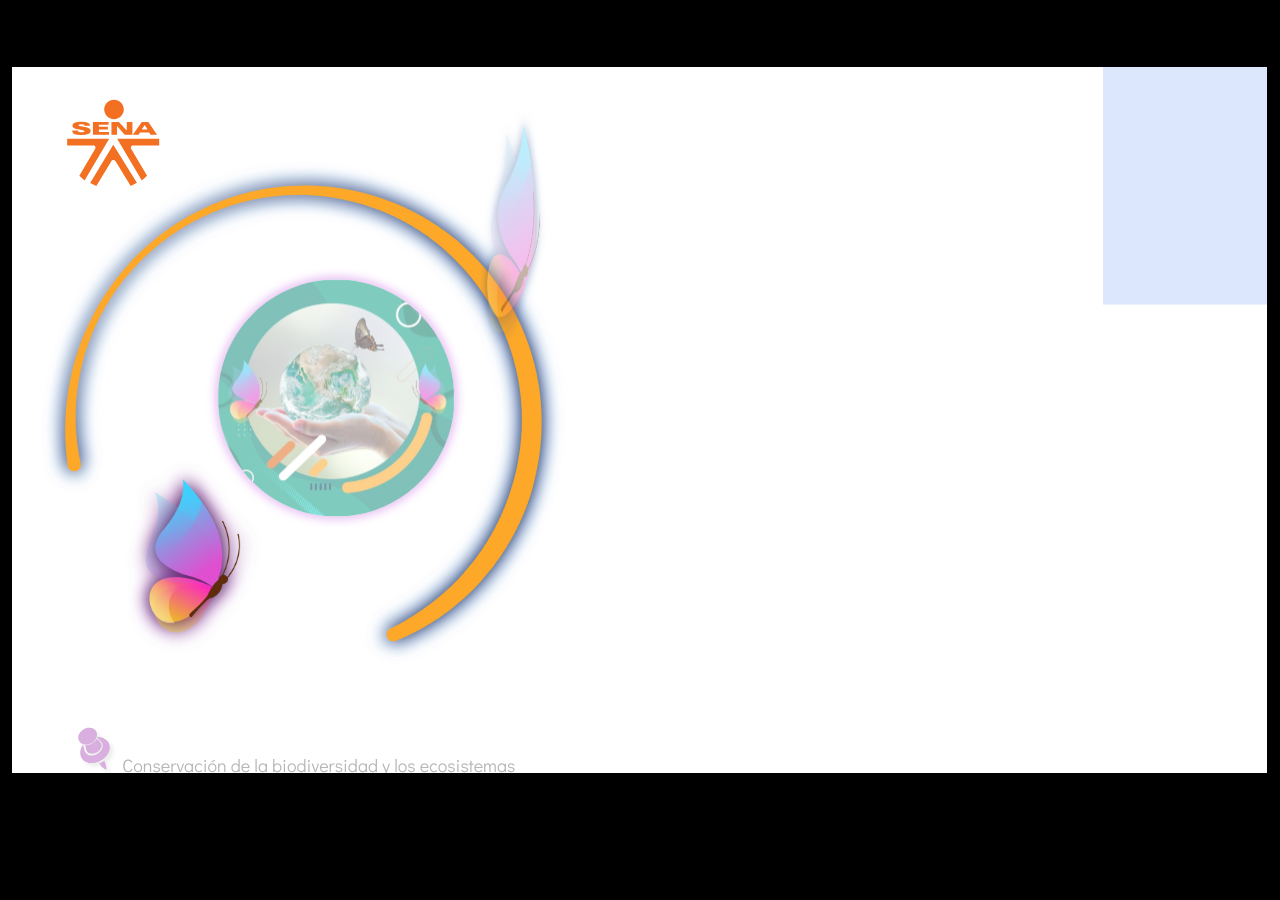
==== actividades/actividad.html @ fb6d6110 "new dist" ====
﻿<!doctype html>
<html lang="es">
<head>
  <meta charset="utf-8">
  <!-- Creado con Storyline 360 - http://www.articulate.com  -->
  <!-- version: 3.69.28997.0 -->
  <title>Actividad_did&#225;ctica-CF5#T_222213_Caracter&#237;sticas, muestreo y conservaci&#243;n de la </title>
  <meta http-equiv="x-ua-compatible" content="IE=edge"/>
  <meta name="viewport" content="width=device-width,initial-scale=1,user-scalable=no,shrink-to-fit=no,minimal-ui"/>
  <meta name="apple-mobile-web-app-capable" content="yes"/>
  <style>
    html, body { height: 100%; padding: 0; margin: 0 }
    #app { height: 100%; width: 100%; }
  </style>

  <script>
    window.DS = {};
    window.globals = {
      DATA_PATH_BASE: '',
      HAS_FRAME: true,
      HAS_SLIDE: true,

      lmsPresent: false,
      tinCanPresent: false,
      cmi5Present: false,
      aoSupport: false,
      scale: 'show all',
      captureRc: false,
      browserSize: 'optimal',
      bgColor: '#000000',
      features: 'AccessibleVideo,ConnectionMessages,FullScreenToggle,InsertSvgPicture,LayerPresentAsDialog,MultipleQuizTracking,UpdatedThemeEditor',
      themeName: 'classic',
      preloaderColor: '#FFFFFF',
      suppressAnalytics: false,
      productChannel: 'stable',
      publishSource: 'storyline',
      aid: 'aid|5304b41d-7af7-4125-b8d1-83eb222823e2',
      cid: '3a62c47b-540d-4318-b727-ca7218570bcf',
      playerVersion: '3.69.28997.0',
      publishTimestamp: '2022-12-01T02:33:35.6351515Z',
      maxIosVideoElements: 10,
      connectionSettings: { },

      
      parseParams: function(qs) {
        if (window.globals.parsedParams != null) {
          return window.globals.parsedParams;
        }
        qs = (qs || window.location.search.substr(1)).split('+').join(' ');
        var params = {},
            tokens,
            re = /[?&]?([^=]+)=([^&]*)/g;

        while (tokens = re.exec(qs)) {
          params[decodeURIComponent(tokens[1]).trim()] =
            decodeURIComponent(tokens[2]).trim();
        }
        window.globals.parsedParams = params;
        return params;
      }

    };
  </script>
  <script>
    var isIe11 = ('ActiveXObject' in window || window.MSBlobBuilder != null)
      && window.msCrypto != null && !window.ActiveXObject;
    if (isIe11) {
      window.globals.unsupportedBrowser = true;
      document.write(atob('[base64]'));
    }
  </script>
  
  <script>window.THREE = { };</script>
  
</head>
<body style="background: #000000" class="cs-HTML theme-classic">
  <!-- 360 -->
  <script>!function(e){var i=/iPhone/i,o=/iPod/i,n=/iPad/i,t=/(?=.*\bAndroid\b)(?=.*\bMobile\b)/i,d=/Android/i,s=/(?=.*\bAndroid\b)(?=.*\bSD4930UR\b)/i,b=/(?=.*\bAndroid\b)(?=.*\b(?:KFOT|KFTT|KFJWI|KFJWA|KFSOWI|KFTHWI|KFTHWA|KFAPWI|KFAPWA|KFARWI|KFASWI|KFSAWI|KFSAWA)\b)/i,r=/IEMobile/i,h=/(?=.*\bWindows\b)(?=.*\bARM\b)/i,a=/BlackBerry/i,l=/BB10/i,p=/Opera Mini/i,f=/(CriOS|Chrome)(?=.*\bMobile\b)/i,u=/(?=.*\bFirefox\b)(?=.*\bMobile\b)/i,c=new RegExp("(?:Nexus 7|BNTV250|Kindle Fire|Silk|GT-P1000)","i"),w=function(e,i){return e.test(i)},A=function(e){var A=e||navigator.userAgent,v=A.split("[FBAN");if(void 0!==v[1]&&(A=v[0]),this.apple={phone:w(i,A),ipod:w(o,A),tablet:!w(i,A)&&w(n,A),device:w(i,A)||w(o,A)||w(n,A)},this.amazon={phone:w(s,A),tablet:!w(s,A)&&w(b,A),device:w(s,A)||w(b,A)},this.android={phone:w(s,A)||w(t,A),tablet:!w(s,A)&&!w(t,A)&&(w(b,A)||w(d,A)),device:w(s,A)||w(b,A)||w(t,A)||w(d,A)},this.windows={phone:w(r,A),tablet:w(h,A),device:w(r,A)||w(h,A)},this.other={blackberry:w(a,A),blackberry10:w(l,A),opera:w(p,A),firefox:w(u,A),chrome:w(f,A),device:w(a,A)||w(l,A)||w(p,A)||w(u,A)||w(f,A)},this.seven_inch=w(c,A),this.any=this.apple.device||this.android.device||this.windows.device||this.other.device||this.seven_inch,this.phone=this.apple.phone||this.android.phone||this.windows.phone,this.tablet=this.apple.tablet||this.android.tablet||this.windows.tablet,"undefined"==typeof window)return this},v=function(){var e=new A;return e.Class=A,e};"undefined"!=typeof module&&module.exports&&"undefined"==typeof window?module.exports=A:"undefined"!=typeof module&&module.exports&&"undefined"!=typeof window?module.exports=v():"function"==typeof define&&define.amd?define("isMobile",[],e.isMobile=v()):e.isMobile=v()}(this);
    window.isMobile.apple.tablet = window.isMobile.apple.tablet ||
      (navigator.platform === 'MacIntel' && navigator.maxTouchPoints > 1);
    window.isMobile.apple.device = window.isMobile.apple.device || window.isMobile.apple.tablet;
    window.isMobile.tablet = window.isMobile.tablet || window.isMobile.apple.tablet;
    window.isMobile.any = window.isMobile.any || window.isMobile.apple.tablet;
  </script>

  <div id="focus-sink" tabindex="-1"></div>

  <div id="preso"></div>
  <script>
    (function() {

      var classTypes = [ 'desktop', 'mobile', 'phone', 'tablet' ];

      var addDeviceClasses = function(prefix, testObj) {
        var curr, i;
        for (i = 0; i < classTypes.length; i++) {
          curr = classTypes[i];
          if (testObj[curr]) {
            document.body.classList.add(prefix + curr);
          }
        }
      };

      var params = window.globals.parseParams(),
          isDevicePreview = params.devicepreview === '1',
          isPhoneOverride = params.deviceType === 'phone' || (isDevicePreview && params.phone == '1'),
          isTabletOverride = (params.deviceType === 'tablet' || isDevicePreview) && !isPhoneOverride,
          isMobileOverride = isPhoneOverride || isTabletOverride;

      var deviceView = {
        desktop: !window.isMobile.any && !isMobileOverride,
        mobile: window.isMobile.any || isMobileOverride,
        phone: isPhoneOverride || (window.isMobile.phone && !isTabletOverride),
        tablet: isTabletOverride || window.isMobile.tablet
      };

      window.globals.deviceView = deviceView;
      window.isMobile.desktop = !window.isMobile.any;
      window.isMobile.mobile = window.isMobile.any;

      addDeviceClasses('view-', deviceView);

    })();
  </script>
  
  <script src='story_content/user.js' type=text/javascript></script>
  <div class="slide-loader"></div>

  <script>
    if (window.globals.deviceView.isMobile) { var doc = document, loader = doc.body.querySelector('.slide-loader'); [ 1, 2, 3 ].forEach(function(n) { var d = doc.createElement('div'); d.style.backgroundColor = window.globals.preloaderColor; d.classList.add('mobile-loader-dot'); d.classList.add('dot' + n); loader.appendChild(d); }); }
  </script>

  <div class="mobile-load-title-overlay" style="display: none">
    <div class="mobile-load-title">Actividad_did&#225;ctica-CF5#T_222213_Caracter&#237;sticas, muestreo y conservaci&#243;n de la </div>
  </div>

  <div class="mobile-chrome-warning"></div>

  
<style>
  .warn-connection-dialog {
    display: none;
    background: transparent;
    pointer-events: none;
    position: fixed;
    left: 0;
    top: 0;
    width: 100%;
    height: 100%;
    z-index: 999;
  }

  .warn-connection-content {
    border-radius: 4px;
    background: white;
    border: 1px solid #E7E7E7;
    color: #333333;
    box-shadow: 0 2px 4px rgba(0, 0, 0, 0.25);
    transition: all 150ms ease-out;
    position: absolute;
    white-space: nowrap;
  }

  .view-phone.is-landscape .warn-connection-content {
    left: 23px;
    bottom: 23px;
  }

  .view-tablet.is-landscape .warn-connection-content {
    left: 50%;
    top: 20px;
    transform: translateX(-50%);
  }

  .is-portrait .warn-connection-content {
    transform: translate(-50%, calc(-100% - 15px));
  }

  .warn-connection-content p {
    display: inline-block;
    margin: 0 8px 0 0;
    line-height: 33px;
    font-size: 11px;
  }

  .warn-connection-content svg {
    position: relative;
    vertical-align: middle;
    margin: 0 2px 2px 8px;
  }

  .view-desktop .warn-connection-content {
    left: 1.5em;
    bottom: 1.5em;
  }

  .view-desktop .warn-connection-content p {
    font-size: 1.1em;
  }

  .is-offline .warn-connection-dialog {
    display: block;
  }

  .is-offline .cs-panel * {
    pointer-events: none !important;
  }

  .is-offline .cs-panel {
    pointer-events: all !important;
  }

  .is-offline #nav-controls * {
    pointer-events: none !important;
  }

  .is-offline #nav-controls {
    pointer-events: all !important;
  }
</style>

<div class="warn-connection-dialog">
  <div class="warn-connection-content">
    <svg width="17" height="15" viewBox="0 0 17 15" xmlns="http://www.w3.org/2000/svg">
      <path fill="#8F0000" stroke="white" d="M16.07,12.98 L15.88,12.23 L9.51,1.21 C8.97,0.26,7.6,0.26,7.06,1.21 L0.69,12.23 C0.15,13.16,0.81,14.36,1.91,14.36 H14.65 C15.47,14.36,16.05,13.7,16.07,12.98 Z"/>
      <path fill="white" stroke="white" d="M8.58,5.5 C8.35,5.28,8.5,5.35,8.21,5.32 C8.09,5.35,7.97,5.49,7.96,5.67 C7.97,5.79,7.98,5.92,7.98,6.04 L7.98,6.04 C7.99,6.17,8,6.31,8.01,6.43 L8.01,6.44 C8.03,6.92,8.06,7.41,8.09,7.9 L8.09,7.9 C8.12,8.39,8.14,8.88,8.17,9.37 C8.17,9.39,8.18,9.42,8.2,9.44 C8.23,9.46,8.25,9.47,8.28,9.47 C8.31,9.47,8.34,9.46,8.35,9.44 C8.37,9.43,8.38,9.4,8.39,9.35 L8.39,9.34 C8.39,9.24,8.4,9.15,8.4,9.05 L8.4,9.05 C8.41,8.96,8.41,8.86,8.42,8.75 C8.43,8.44,8.45,8.12,8.47,7.81 L8.47,7.81 C8.49,7.49,8.51,7.18,8.53,6.87 C8.55,6.46,8.56,6.05,8.59,5.64 L8.6,5.62 C8.6,5.57,8.59,5.53,8.58,5.5 L8.21,5.32 Z"/>
      <circle fill="white" stroke="white" cx="8.3" cy="11.35" r="0.3"/>
    </svg>
    <p>You are offline. Trying to reconnect...</p>
  </div>
</div>

<script>
  (function() {
    window.DS.connection = {
      warningShown: false,
      assets: {},
      loadingAssetGroup: false,
      retryDelay: 500
    };

    // @TODO this is POC code and can be cleaned up a bit more if we move forward
    // with the feature



    // The `window.globals.features` variable must be set in `webpack.dev.config` when testing locally - it is not enough
    // to have it in the data - but it must be set there as well.
    var useConnectionMessages = window.AbortController != null &&
      window.location.protocol != 'file:' &&
      window.globals.features.indexOf('ConnectionMessages') != -1;

    window.DS.connection.useConnectionMessages = useConnectionMessages

    var assetCount = 0;
    var checkLoadedId;
    var connectionSettings = window.globals.connectionSettings;

    if (useConnectionMessages && connectionSettings != null) {
      var contentEl = document.querySelector('.warn-connection-content');
      var messageEl = contentEl.querySelector('p')

      if (connectionSettings.useDarkTheme) {
        contentEl.style.borderColor = '#BABBBA';
        contentEl.style.backgroundColor = '#282828';
        contentEl.style.color = '#FFFFFF';
      }

      if (connectionSettings.message != null) {
        messageEl.textContent = window.decodeURIComponent(connectionSettings.message);
      }
    }

    function checkAssetsReady() {
      for (var i in DS.connection.assets) {
        if (!DS.connection.assets[i].success) {
          return false;
        }
      }
      return true;
    }

    function stopAssetGroup() {
      if (!useConnectionMessages) { return; }

      assetCount = 0;

      DS.connection.oldAssetGroup = DS.connection.assets;
      DS.connection.assets = {};
      DS.connection.loadingAssetGroup = false;
      clearInterval(checkLoadedId);
    }

    function startAssetGroup() {
      if (!useConnectionMessages) { return; }
      var ticks = 0;
      clearInterval(checkLoadedId);
      checkLoadedId = setInterval(function() {
        var loaded = 0;
        if (assetCount === 0 && loaded === 0) {
          clearInterval(checkLoadedId);
          return;
        }

        for (var i in DS.connection.assets) {
          if (DS.connection.assets[i].success) {
            loaded++;
          }
        }

        if (assetCount === loaded && checkAssetsReady()) {
          for (var i in DS.connection.assets) {
            if (DS.connection.assets[i].action) {
              DS.connection.assets[i].action();
            }
          }
          hideWarning();
          stopAssetGroup();
        }
      }, 100)
    }

    function requiredAsset(url, action, retry, type) {
      if (!useConnectionMessages) { return; }
      if (DS.connection.assets[url]) { return; }

      DS.connection.assets[url] = {
        success: false, action: action, retry: retry, type: type
      };
      assetCount = Object.keys(DS.connection.assets).length;
      if (!DS.connection.loadingAssetGroup) {
        startAssetGroup();
      }
      DS.connection.loadingAssetGroup = true;
    }

    function assetLoaded(url) {
      if (!useConnectionMessages) { return; }
      if (DS.connection.assets[url]) {
        DS.connection.assets[url].success = true;
      }
    }

    function assetFailed(url) {
      if (!useConnectionMessages) { return; }
      if (!DS.connection.assets[url]) {
        if (/\.js$/.test(url)) {
          setTimeout(function() {
            if (DS.connection.lastSlideLoaded != null) {
              DS.connection.lastSlideLoaded();
            }
          }, DS.connection.retryDelay);
        }
        return;
      }
      if (!DS.connection.warningShown) { showWarning(); }
      if (DS.connection.assets[url].retry) {
        setTimeout(function() {
          if (!DS.connection.assets[url].success) {
            DS.connection.assets[url].retry()
          }
        }, DS.connection.retryDelay);
      }
    }

    function hideWarning() {
      document.body.classList.remove('is-offline');
      DS.connection.warningShown = false;
    }
    DS.connection.hideWarning = hideWarning

    function showWarning(btn) {
      document.body.classList.add('is-offline')
      DS.connection.warningShown = true;
      updateWarningPosition();
    }

    function updateWarningPosition() {
      if (!DS.connection.warningShown) {
        return;
      }

      var isPortrait = document.body.classList.contains('is-portrait');
      var warningEl = document.querySelector('.warn-connection-content');

      if (isPortrait) {
        var slide = document.querySelector('.primary-slide');
        var slideRect = slide.getBoundingClientRect();

        warningEl.style.top = `${slideRect.top}px`
        warningEl.style.left = `${slideRect.left + slideRect.width / 2}px`
      } else {
        warningEl.style.top = null;
        warningEl.style.left = null;
      }

      window.requestAnimationFrame(updateWarningPosition);
    }

    // these will all be noops if the feature flag isn't set in
    // the data and `window.globals.features`
    DS.connection.requiredAsset = requiredAsset;
    DS.connection.assetLoaded = assetLoaded;
    DS.connection.assetFailed = assetFailed;
    DS.connection.stopAssetGroup = stopAssetGroup;
    DS.connection.startAssetGroup = startAssetGroup;
  })();
</script>


  <script>
    
    if (window.autoSpider && window.vInterfaceObject) {
      document.querySelector('.mobile-load-title-overlay').style.display = 'none';
    }
  </script>

  

  <link rel="stylesheet" href="html5/data/css/output.min.css" data-noprefix/>
</body>
<script src="html5/lib/scripts/bootstrapper.min.js"></script>
</html>
---- actividades/html5/data/css/output.min.css ----
@font-face {
  font-family: 'Didact GothicBold CBold114F888A';
  src: url('[data-uri]');
  font-style: normal;
  font-weight: normal;
}
@font-face {
  font-family: 'Didact Gothic Charset1_C539D6BD';
  src: url('[data-uri]');
  font-style: normal;
  font-weight: normal;
}
@font-face {
  font-family: 'Didact Gothic Charset0_9B944016';
  src: url('[data-uri]');
  font-style: normal;
  font-weight: normal;
}
@font-face {
  font-family: 'Didact GothicBold CBoldC69CEF59';
  src: url('[data-uri]');
  font-style: normal;
  font-weight: normal;
}
.cs-HTML {
  background: rgba(0, 0, 0, 1);
}
.cs-npnxnanbnsnfns00000000001 .cs-infopanel  {
  box-shadow: 0 1px 0 rgba(0, 0, 0, 1);
  background: rgba(255, 255, 255, 1);
}
.cs-npnxnanbnsnfns00000000001 .cs-infopanel .cs-link {
  color: rgba(124, 34, 128, 1);
}
.cs-npnxnanbnsnfns00000000001 .cs-infopanel .cs-link:hover {
  color: rgba(0, 0, 238, 1);
}
.cs-npnxnanbnsnfns00000000001 .cs-infopanel .cs-name {
  color: rgba(68, 68, 68, 1);
}
.cs-npnxnanbnsnfns00000000001 .cs-infopanel .cs-title {
  color: rgba(153, 153, 153, 1);
}
.cs-npnxnanbnsnfns00000000001 .cs-infopanelpopup  {
  box-shadow: 0 1px 0 rgba(0, 0, 0, 1);
  background: linear-gradient(180deg, rgba(29, 29, 29, 1) 0%, rgba(11, 11, 11, 1) 100%);
}
.cs-npnxnanbnsnfns00000000001 .cs-infopanelpopup .cs-link {
  color: rgba(255, 255, 255, 1);
}
.cs-npnxnanbnsnfns00000000001 .cs-infopanelpopup .cs-link:hover {
  color: rgba(117, 117, 117, 1);
}
.cs-npnxnanbnsnfns00000000001 .cs-infopanelpopup .cs-name {
  color: rgba(114, 114, 114, 1);
}
.cs-npnxnanbnsnfns00000000001 .cs-infopanelpopup .cs-bio {
  color: rgba(255, 255, 255, 1);
}
.cs-npnxnanbnsnfns00000000001 .cs-timer  {
  color: rgba(255, 255, 255, 1);
}
.cs-npnxnanbnsnfns00000000001 .cs-duration stop:first-child {
  stop-color: rgba(0, 215, 255, 1);
}
.cs-npnxnanbnsnfns00000000001 .cs-duration stop:last-child {
  stop-color: rgba(0, 171, 255, 1);
}
.cs-npnxnanbnsnfns00000000001 .cs-elapsed stop:first-child {
  stop-color: rgba(254, 227, 71, 1);
}
.cs-npnxnanbnsnfns00000000001 .cs-elapsed stop:last-child {
  stop-color: rgba(252, 204, 42, 1);
}
.cs-npnxnanbnsnfns00000000001 .cs-timer .cs-pie .cs-innerstroke {
  stroke: rgba(255, 255, 255, 1);
}
.cs-npnxnanbnsnfns00000000001 .cs-timer .cs-pie .cs-innerborder {
  stroke: rgba(204, 204, 204, 1);
}
.cs-npnxnanbnsnfns00000000001 .cs-window  {
  box-shadow: 0 8px 5px rgba(0, 0, 0, 0.2);
  border-color: rgba(29, 29, 29, 1);
  background: rgba(42, 42, 42, 1);
  color: rgba(255, 255, 255, 1);
}
.cs-npnxnanbnsnfns00000000001 .cs-window .cs-diva {
  border-color: rgba(49, 49, 49, 1);
}
.cs-npnxnanbnsnfns00000000001 .cs-window .cs-divb {
  border-color: rgba(14, 14, 14, 1);
}
.cs-npnxnanbnsnfns00000000001 .cs-editor .cs-editor-slide {
  color: rgba(255, 255, 255, 1);
}
.cs-npnxnanbnsnfns00000000001 .cs-editor .cs-editor-html {
  color: rgba(255, 255, 255, 1);
}
.cs-npnxnanbnsnfns00000000001 .cs-editor .cs-editor-button {
  text-shadow: 0 1px 0 rgba(0, 0, 0, 1);
  color: rgba(255, 255, 255, 1);
  border-color: rgba(3, 3, 3, 1);
  background: linear-gradient(180deg, rgba(51, 51, 51, 1) 0%, rgba(20, 20, 20, 1) 100%);
}
.cs-npnxnanbnsnfns00000000001 .cs-editor .cs-editor-button:hover {
  background: linear-gradient(180deg, rgba(58, 58, 58, 1) 0%, rgba(12, 12, 12, 1) 100%);
}
.cs-npnxnanbnsnfns00000000001 .cs-editor .cs-editor-button:active {
  background: linear-gradient(180deg, rgba(20, 20, 20, 1) 0%, rgba(50, 50, 50, 1) 100%);
}
.cs-npnxnanbnsnfns00000000001 .cs-listitem  {
  color: rgba(255, 255, 255, 1);
  border-color: rgba(52, 52, 52, 1);
}
.cs-npnxnanbnsnfns00000000001 .cs-listitem.cs-viewed {
  color: rgba(135, 135, 135, 1);
}
.cs-npnxnanbnsnfns00000000001 .cs-listitem.cs-selected {
  color: rgba(255, 255, 255, 1);
  background: rgba(63, 63, 63, 1);
}
.cs-npnxnanbnsnfns00000000001 .cs-listitem.cs-selected:hover {
  background: rgba(63, 63, 63, 1);
}
.cs-npnxnanbnsnfns00000000001 .cs-listitem.cs-selected.hover {
  background: rgba(63, 63, 63, 1);
}
.cs-npnxnanbnsnfns00000000001 .cs-listitem.cs-selected:focus {
  background: rgba(63, 63, 63, 1);
}
.cs-npnxnanbnsnfns00000000001 .cs-listitem .cs-icon-carrot {
  fill: rgba(255, 255, 255, 1);
}
.cs-npnxnanbnsnfns00000000001 .cs-listitem .cs-icon-carrot .cs-shadow {
  fill: rgba(0, 0, 0, 1);
}
.cs-npnxnanbnsnfns00000000001 .cs-listitem:hover {
  background: rgba(49, 49, 49, 1);
}
.cs-npnxnanbnsnfns00000000001 .cs-listitem.hover {
  background: rgba(49, 49, 49, 1);
}
.cs-npnxnanbnsnfns00000000001 .cs-listitem:focus {
  background: rgba(49, 49, 49, 1);
}
.cs-npnxnanbnsnfns00000000001 .cs-glossary  {
  color: rgba(255, 255, 255, 1);
}
.cs-npnxnanbnsnfns00000000001 .cs-glossary .cs-scrolling-panel {
  background: rgba(51, 51, 51, 1);
}
.cs-npnxnanbnsnfns00000000001 .cs-glossary .cs-term.cs-selected .cs-choice-list-trigger {
  color: rgba(255, 255, 255, 1);
  background: rgba(63, 63, 63, 1);
}
.cs-npnxnanbnsnfns00000000001 .cs-glossary .cs-term.cs-selected .cs-choice-list-trigger:focus {
  color: rgba(255, 255, 255, 1);
  background: rgba(63, 63, 63, 1);
}
.cs-npnxnanbnsnfns00000000001 .cs-glossary .cs-term:hover .cs-choice-list-trigger {
  background: rgba(28, 28, 28, 1);
}
.cs-npnxnanbnsnfns00000000001 .cs-glossary .cs-term.hover .cs-choice-list-trigger {
  background: rgba(28, 28, 28, 1);
}
.cs-npnxnanbnsnfns00000000001 .cs-glossary .cs-term .cs-choice-list-trigger:focus {
  background: rgba(28, 28, 28, 1);
}
.cs-npnxnanbnsnfns00000000001 .cs-glossary .cs-diva {
  border-color: rgba(61, 61, 61, 1);
}
.cs-npnxnanbnsnfns00000000001 .cs-glossary .cs-divb {
  border-color: rgba(32, 32, 32, 1);
}
.cs-npnxnanbnsnfns00000000001 .cs-glossary .cs-divc {
  border-color: rgba(61, 61, 61, 1);
}
.cs-npnxnanbnsnfns00000000001 .cs-glossary .cs-heading {
  color: rgba(255, 255, 255, 1);
}
.cs-npnxnanbnsnfns00000000001 .cs-resource .cs-separator {
  border-color: rgba(44, 44, 44, 1);
}
.cs-npnxnanbnsnfns00000000001 .cs-outline  {
  color: rgba(255, 255, 255, 1);
}
.cs-npnxnanbnsnfns00000000001 .cs-outline .cs-diva {
  border-color: rgba(28, 28, 28, 1);
}
.cs-npnxnanbnsnfns00000000001 .cs-outline .cs-divb {
  border-color: rgba(54, 54, 54, 1);
}
.cs-npnxnanbnsnfns00000000001 .cs-outline .cs-divc {
  border-color: rgba(52, 52, 52, 1);
}
.cs-npnxnanbnsnfns00000000001 .cs-outline .cs-search-filter:hover {
  color: rgba(117, 117, 117, 1);
}
.cs-npnxnanbnsnfns00000000001 .cs-outline .cs-search-filter.hover {
  color: rgba(117, 117, 117, 1);
}
.cs-npnxnanbnsnfns00000000001 .cs-transcript  {
  color: rgba(255, 255, 255, 1);
}
.cs-npnxnanbnsnfns00000000001 .cs-transcript .cs-div {
  border-color: rgba(44, 44, 44, 1);
}
.cs-npnxnanbnsnfns00000000001 .cs-tabs:not(.topmenu-item) {
  color: rgba(114, 114, 114, 1);
}
.cs-npnxnanbnsnfns00000000001 .cs-tabs .cs-inner-button:not(.topmenu-item) {
  text-shadow: 0 1px 0 rgba(0, 0, 0, 1);
}
.cs-npnxnanbnsnfns00000000001 .cs-tabs:hover:not(.topmenu-item) {
  color: rgba(82, 84, 84, 1);
}
.cs-npnxnanbnsnfns00000000001 .cs-tabs.cs-selected {
  background: rgba(36, 36, 36, 1);
  color: rgba(255, 255, 255, 1);
}
.cs-npnxnanbnsnfns00000000001 .cs-seekcontrol  {
  background: linear-gradient(180deg, rgba(51, 51, 51, 1) 0%, rgba(20, 20, 20, 1) 100%);
  border-color: rgba(3, 3, 3, 1);
}
.cs-npnxnanbnsnfns00000000001 .cs-seekcontrol .cs-button:hover .cs-icon {
  fill: rgba(255, 255, 255, 1);
}
.cs-npnxnanbnsnfns00000000001 .cs-seekcontrol .cs-button.hover .cs-icon {
  fill: rgba(255, 255, 255, 1);
}
.cs-npnxnanbnsnfns00000000001 .cs-seekcontrol .cs-button .cs-icon-shadow {
  fill: rgba(0, 0, 0, 1);
}
.cs-npnxnanbnsnfns00000000001 .cs-seekcontrol .cs-button .cs-icon {
  fill: rgba(255, 255, 255, 1);
}
.cs-npnxnanbnsnfns00000000001 .cs-seekcontrol .cs-seek .cs-fill {
  background: rgba(255, 255, 255, 1);
}
.cs-npnxnanbnsnfns00000000001 .cs-seekcontrol .cs-seek {
  background: rgba(34, 34, 34, 1);
  border-color: rgba(26, 26, 26, 1);
}
.cs-npnxnanbnsnfns00000000001 .cs-searchinput .cs-input {
  color: rgba(45, 45, 45, 1);
  border-color: rgba(32, 32, 32, 1);
  background: rgba(255, 255, 255, 1);
}
.cs-npnxnanbnsnfns00000000001 .cs-searchinput .cs-input:focus {
  color: rgba(45, 45, 45, 1);
  background: rgba(255, 255, 255, 1);
}
.cs-npnxnanbnsnfns00000000001 .cs-searchinput .cs-input:hover {
  box-shadow: inset 0 0 1px 0 rgba(235, 148, 113, 0);
}
.cs-npnxnanbnsnfns00000000001 .cs-searchinput .cs-input.hover {
  box-shadow: inset 0 0 1px 0 rgba(235, 148, 113, 0);
}
.cs-npnxnanbnsnfns00000000001 .cs-searchinput .cs-button .cs-icon {
  fill: rgba(255, 255, 255, 1);
}
.cs-npnxnanbnsnfns00000000001 .cs-searchinput .cs-button:hover {
  fill: linear-gradient(180deg, rgba(58, 58, 58, 1) 0%, rgba(12, 12, 12, 1) 100%);
}
.cs-npnxnanbnsnfns00000000001 .cs-searchinput .cs-button.hover {
  fill: linear-gradient(180deg, rgba(58, 58, 58, 1) 0%, rgba(12, 12, 12, 1) 100%);
}
.cs-npnxnanbnsnfns00000000001 .cs-menu  {
  box-shadow: 0 1px 0 rgba(14, 14, 14, 1);
  background: rgba(36, 36, 36, 1);
}
.cs-npnxnanbnsnfns00000000001 .cs-topmenu-item.active .cs-tab {
  background: rgba(36, 36, 36, 1);
}
.cs-npnxnanbnsnfns00000000001 .cs-logo  {
  box-shadow: 0 1px 0 rgba(0, 0, 0, 1);
  background: rgba(255, 255, 255, 1);
}
.cs-npnxnanbnsnfns00000000001 .cs-checkbox  {
  color: rgba(255, 255, 255, 1);
}
.cs-npnxnanbnsnfns00000000001 .cs-checkbox:hover {
  border-color: rgba(156, 156, 156, 1);
}
.cs-npnxnanbnsnfns00000000001 .cs-checkbox.hover {
  border-color: rgba(156, 156, 156, 1);
}
.cs-npnxnanbnsnfns00000000001 .cs-checkbox .cs-box {
  color: rgba(255, 255, 255, 1);
  border-color: rgba(22, 22, 22, 1);
}
.cs-npnxnanbnsnfns00000000001 .cs-checkbox .cs-box:checked::after {
  color: rgba(43, 196, 0, 1);
}
.cs-npnxnanbnsnfns00000000001 .cs-checkbox .cs-box.checked.after {
  color: rgba(43, 196, 0, 1);
}
.cs-npnxnanbnsnfns00000000001 .cs-button  {
  text-shadow: 0 1px 0 rgba(0, 0, 0, 0);
  color: rgba(255, 255, 255, 1);
  border-color: rgba(3, 3, 3, 1);
  background: linear-gradient(180deg, rgba(243, 111, 33, 1) 0%, rgba(243, 111, 33, 1) 100%);
  box-shadow: 0 1px 0 rgba(37, 37, 37, 1);
}
.cs-npnxnanbnsnfns00000000001 .cs-button .cs-icon {
  fill: rgba(255, 255, 255, 1);
}
.cs-npnxnanbnsnfns00000000001 .cs-button .cs-icon-shadow {
  fill: rgba(0, 0, 0, 0);
}
.cs-npnxnanbnsnfns00000000001 .cs-button:hover {
  background: linear-gradient(180deg, rgba(253, 188, 46, 1) 0%, rgba(255, 192, 0, 1) 100%);
}
.cs-npnxnanbnsnfns00000000001 .cs-button.hover {
  background: linear-gradient(180deg, rgba(253, 188, 46, 1) 0%, rgba(255, 192, 0, 1) 100%);
}
.cs-npnxnanbnsnfns00000000001 .cs-button:active {
  background: linear-gradient(180deg, rgba(20, 20, 20, 1) 0%, rgba(50, 50, 50, 1) 100%);
}
.cs-npnxnanbnsnfns00000000001 .cs-button.cs-disabled:hover {
  background: linear-gradient(180deg, rgba(243, 111, 33, 1) 0%, rgba(243, 111, 33, 1) 100%);
}
.cs-npnxnanbnsnfns00000000001 .cs-button.cs-disabled.hover {
  background: linear-gradient(180deg, rgba(243, 111, 33, 1) 0%, rgba(243, 111, 33, 1) 100%);
}
.cs-npnxnanbnsnfns00000000001 .cs-button.cs-disabled:active {
  background: linear-gradient(180deg, rgba(243, 111, 33, 1) 0%, rgba(243, 111, 33, 1) 100%);
}
.cs-npnxnanbnsnfns00000000001 .cs-button.cs-volume:hover {
  background: linear-gradient(180deg, rgba(243, 111, 33, 1) 0%, rgba(243, 111, 33, 1) 100%);
}
.cs-npnxnanbnsnfns00000000001 .cs-button.cs-volume.hover {
  background: linear-gradient(180deg, rgba(243, 111, 33, 1) 0%, rgba(243, 111, 33, 1) 100%);
}
.cs-npnxnanbnsnfns00000000001 .cs-button.cs-volume:active {
  background: linear-gradient(180deg, rgba(243, 111, 33, 1) 0%, rgba(243, 111, 33, 1) 100%);
}
.cs-npnxnanbnsnfns00000000001.cs-base  {
  color: rgba(255, 255, 255, 1);
  border-color: rgba(0, 0, 0, 1);
  background: linear-gradient(180deg, rgba(0, 0, 0, 1) 0%, rgba(0, 0, 0, 1) 100%);
}
.cs-npnxnanbnsnfns00000000001.cs-base .cs-separator .cs-diva {
  background: rgba(14, 14, 14, 1);
}
.cs-npnxnanbnsnfns00000000001.cs-base .cs-separator .cs-divb {
  background: rgba(49, 49, 49, 1);
}
.cs-npnxnanbnsnfns00000000001.cs-base .cs-topmenu-item.active .cs-tab {
  border-color: rgba(14, 14, 14, 1);
}
.cs-npnxnanbnsnfns00000000001.cs-base .cs-topmenu-item.active .cs-panel {
  border-color: rgba(14, 14, 14, 1);
}
.cs-npnxnanbnsnfns00000000001.cs-base .cs-left {
  background: linear-gradient(180deg, rgba(27, 27, 27, 1) 0%, rgba(10, 10, 10, 1) 100%);
}
.cs-npnxnanbnsnfns00000000001.cs-base .cs-area-primary .cs-slide-container {
  background: linear-gradient(180deg, rgba(29, 29, 29, 1) 0%, rgba(11, 11, 11, 1) 100%);
}
.cs-npnxnanbnsnfns00000000001 .cs-volume::-moz-range-thumb {
  border-color: rgba(28, 28, 28, 1);
  box-shadow: inset 0 0 1px 0 rgba(90, 90, 90, 1);
  background: rgba(76, 76, 76, 1);
}
.cs-npnxnanbnsnfns00000000001 .cs-volume::-ms-thumb {
  border-color: rgba(28, 28, 28, 1);
  box-shadow: inset 0 0 1px 0 rgba(90, 90, 90, 1);
  background: rgba(76, 76, 76, 1);
}
.cs-npnxnanbnsnfns00000000001 .cs-volume::-webkit-slider-thumb {
  border-color: rgba(28, 28, 28, 1);
  box-shadow: inset 0 0 1px 0 rgba(90, 90, 90, 1);
  background: rgba(76, 76, 76, 1);
}
.cs-npnxnanbnsnfns00000000001 .cs-volume::-moz-range-track {
  border-color: rgba(73, 73, 73, 1);
  background: rgba(49, 49, 49, 1);
}
.cs-npnxnanbnsnfns00000000001 .cs-volume::-ms-track {
  border-color: rgba(73, 73, 73, 1);
  background: rgba(49, 49, 49, 1);
}
.cs-npnxnanbnsnfns00000000001 .cs-volume::-webkit-slider-runnable-track {
  border-color: rgba(73, 73, 73, 1);
  background: rgba(49, 49, 49, 1);
}
body.show-focus .tab-focus-box {
  border-color: rgba(255, 255, 0, 1);
}
.skipnav {
  border-color: rgba(255, 255, 0, 1);
}
.fn-npnxnanbsnfns00000000001 {
  font-family: 'Didact Gothic654D575A';
  -webkit-font-variant-ligatures: no-common-ligatures;
  font-variant-ligatures: no-common-ligatures;
}
.fn-pxabnsnfns00000000001 {
  font-family: 'Didact Gothic654D575A';
  -webkit-font-variant-ligatures: no-common-ligatures;
  font-variant-ligatures: no-common-ligatures;
}
.fn-npxnabnsnfns00000000001 {
  font-family: 'Didact Gothic654D575A';
  -webkit-font-variant-ligatures: no-common-ligatures;
  font-variant-ligatures: no-common-ligatures;
}
.fn-npnxnanbnsnfns00000000001 {
  font-family: 'Didact Gothic654D575A';
  -webkit-font-variant-ligatures: no-common-ligatures;
  font-variant-ligatures: no-common-ligatures;
}
.fn-pxabnsnfns00000000000 {
  font-family: 'Didact Gothic654D575A';
  -webkit-font-variant-ligatures: no-common-ligatures;
  font-variant-ligatures: no-common-ligatures;
}
@font-face {
  font-family: 'Didact Gothic654D575A';
  src: url('[data-uri]');
  font-style: normal;
  font-weight: normal;
}
@font-face {
  font-family: 'Didact Gothic654D575A';
  src: url('[data-uri]');
  font-style: normal;
  font-weight: normal;
}
.cs-InvalidPromptSlide .cs-5l90TBZM6vr-InvalidPromptSlide-btn0 {
  color: rgba(255, 255, 255, 1);
  border-color: rgba(3, 3, 3, 1);
  background: linear-gradient(180deg, rgba(51, 51, 51, 1) 0%, rgba(20, 20, 20, 1) 100%);
  text-shadow: 0 1px 0 rgba(0, 0, 0, 1);
}
.cs-InvalidPromptSlide .cs-5l90TBZM6vr-InvalidPromptSlide-btn0 .cs-html {
  color: rgba(255, 255, 255, 1);
}
.cs-InvalidPromptSlide .cs-5l90TBZM6vr-InvalidPromptSlide-btn0 .cs-slide {
  border-color: rgba(255, 255, 255, 1);
}
.cs-InvalidPromptSlide .cs-5l90TBZM6vr-InvalidPromptSlide-btn0:hover {
  background: linear-gradient(180deg, rgba(58, 58, 58, 1) 0%, rgba(12, 12, 12, 1) 100%);
}
.cs-InvalidPromptSlide .cs-5l90TBZM6vr-InvalidPromptSlide-btn0:active {
  background: linear-gradient(180deg, rgba(20, 20, 20, 1) 0%, rgba(50, 50, 50, 1) 100%);
}
.cs-PrintPromptSlide .cs-5l90TBZM6vr-PrintPromptSlide-btn0 {
  color: rgba(255, 255, 255, 1);
  border-color: rgba(3, 3, 3, 1);
  background: linear-gradient(180deg, rgba(51, 51, 51, 1) 0%, rgba(20, 20, 20, 1) 100%);
  text-shadow: 0 1px 0 rgba(0, 0, 0, 1);
}
.cs-PrintPromptSlide .cs-5l90TBZM6vr-PrintPromptSlide-btn0 .cs-html {
  color: rgba(255, 255, 255, 1);
}
.cs-PrintPromptSlide .cs-5l90TBZM6vr-PrintPromptSlide-btn0 .cs-slide {
  border-color: rgba(255, 255, 255, 1);
}
.cs-PrintPromptSlide .cs-5l90TBZM6vr-PrintPromptSlide-btn0:hover {
  background: linear-gradient(180deg, rgba(58, 58, 58, 1) 0%, rgba(12, 12, 12, 1) 100%);
}
.cs-PrintPromptSlide .cs-5l90TBZM6vr-PrintPromptSlide-btn0:active {
  background: linear-gradient(180deg, rgba(20, 20, 20, 1) 0%, rgba(50, 50, 50, 1) 100%);
}
.cs-ScrollPromptSlide .cs-5l90TBZM6vr-ScrollPromptSlide-btn0 {
  color: rgba(255, 255, 255, 1);
  border-color: rgba(3, 3, 3, 1);
  background: linear-gradient(180deg, rgba(51, 51, 51, 1) 0%, rgba(20, 20, 20, 1) 100%);
  text-shadow: 0 1px 0 rgba(0, 0, 0, 1);
}
.cs-ScrollPromptSlide .cs-5l90TBZM6vr-ScrollPromptSlide-btn0 .cs-html {
  color: rgba(255, 255, 255, 1);
}
.cs-ScrollPromptSlide .cs-5l90TBZM6vr-ScrollPromptSlide-btn0 .cs-slide {
  border-color: rgba(255, 255, 255, 1);
}
.cs-ScrollPromptSlide .cs-5l90TBZM6vr-ScrollPromptSlide-btn0:hover {
  background: linear-gradient(180deg, rgba(58, 58, 58, 1) 0%, rgba(12, 12, 12, 1) 100%);
}
.cs-ScrollPromptSlide .cs-5l90TBZM6vr-ScrollPromptSlide-btn0:active {
  background: linear-gradient(180deg, rgba(20, 20, 20, 1) 0%, rgba(50, 50, 50, 1) 100%);
}
.cs-ExternalInterfaceErrorSlide .cs-buttonOK {
  color: rgba(255, 255, 255, 1);
  border-color: rgba(3, 3, 3, 1);
  background: linear-gradient(180deg, rgba(51, 51, 51, 1) 0%, rgba(20, 20, 20, 1) 100%);
  text-shadow: 0 1px 0 rgba(0, 0, 0, 1);
}
.cs-ExternalInterfaceErrorSlide .cs-buttonOK .cs-html {
  color: rgba(255, 255, 255, 1);
}
.cs-ExternalInterfaceErrorSlide .cs-buttonOK .cs-slide {
  border-color: rgba(255, 255, 255, 1);
}
.cs-ExternalInterfaceErrorSlide .cs-buttonOK:hover {
  background: linear-gradient(180deg, rgba(58, 58, 58, 1) 0%, rgba(12, 12, 12, 1) 100%);
}
.cs-ExternalInterfaceErrorSlide .cs-buttonOK:active {
  background: linear-gradient(180deg, rgba(20, 20, 20, 1) 0%, rgba(50, 50, 50, 1) 100%);
}
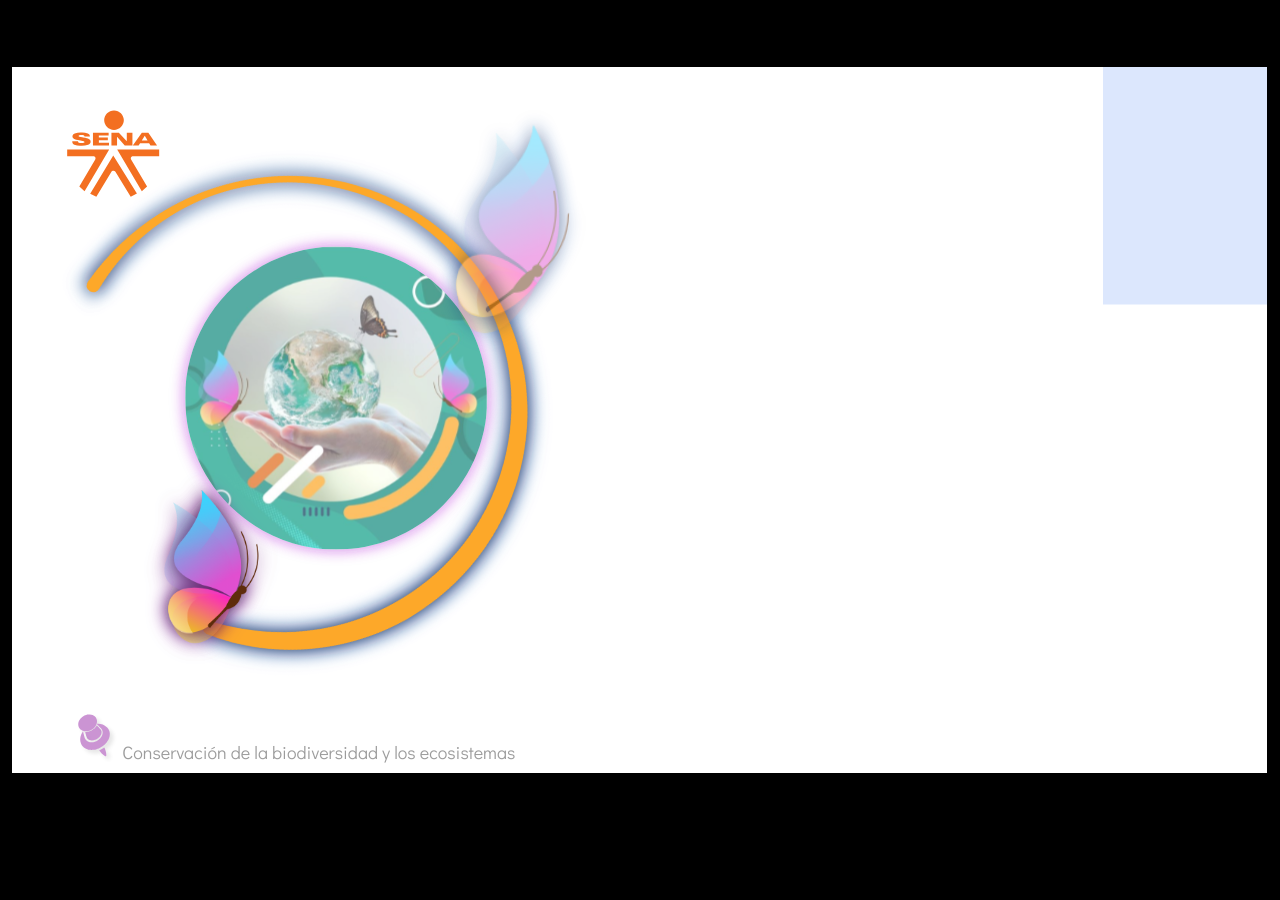
==== commit 98c32b3c: "new dist" ====
--- a/actividades/actividad.html
+++ b/actividades/actividad.html
@@ -3,8 +3,8 @@
 <head>
   <meta charset="utf-8">
   <!-- Creado con Storyline 360 - http://www.articulate.com  -->
-  <!-- version: 3.69.28997.0 -->
-  <title>Actividad_did&#225;ctica-CF5#T_222213_Caracter&#237;sticas, muestreo y conservaci&#243;n de la </title>
+  <!-- version: 3.70.29211.0 -->
+  <title>Actividad_CF5</title>
   <meta http-equiv="x-ua-compatible" content="IE=edge"/>
   <meta name="viewport" content="width=device-width,initial-scale=1,user-scalable=no,shrink-to-fit=no,minimal-ui"/>
   <meta name="apple-mobile-web-app-capable" content="yes"/>
@@ -28,16 +28,16 @@
       captureRc: false,
       browserSize: 'optimal',
       bgColor: '#000000',
-      features: 'AccessibleVideo,ConnectionMessages,FullScreenToggle,InsertSvgPicture,LayerPresentAsDialog,MultipleQuizTracking,UpdatedThemeEditor',
+      features: 'AccessibleVideo,ConnectionMessages,FullScreenToggle,InsertSvgPicture,LayerPresentAsDialog,MultipleQuizTracking,UpdatedScrollingPanels,UpdatedThemeEditor',
       themeName: 'classic',
       preloaderColor: '#FFFFFF',
       suppressAnalytics: false,
       productChannel: 'stable',
       publishSource: 'storyline',
-      aid: 'aid|5304b41d-7af7-4125-b8d1-83eb222823e2',
-      cid: '3a62c47b-540d-4318-b727-ca7218570bcf',
-      playerVersion: '3.69.28997.0',
-      publishTimestamp: '2022-12-01T02:33:35.6351515Z',
+      aid: 'aid|f7da47a6-e1a6-451b-8c48-77aa6b127477',
+      cid: '761b6b65-967d-479e-9a76-85f0e707afbb',
+      playerVersion: '3.70.29211.0',
+      publishTimestamp: '2023-02-01T00:20:55.6977348Z',
       maxIosVideoElements: 10,
       connectionSettings: { },
 
@@ -131,7 +131,7 @@
   </script>
 
   <div class="mobile-load-title-overlay" style="display: none">
-    <div class="mobile-load-title">Actividad_did&#225;ctica-CF5#T_222213_Caracter&#237;sticas, muestreo y conservaci&#243;n de la </div>
+    <div class="mobile-load-title">Actividad_CF5</div>
   </div>
 
   <div class="mobile-chrome-warning"></div>
--- a/actividades/html5/data/css/output.min.css
+++ b/actividades/html5/data/css/output.min.css
@@ -1,11 +1,11 @@
 @font-face {
-  font-family: 'Didact GothicBold CBold114F888A';
+  font-family: 'Didact GothicBold CBold121618F1';
   src: url('[data-uri]');
   font-style: normal;
   font-weight: normal;
 }
 @font-face {
-  font-family: 'Didact Gothic Charset1_C539D6BD';
+  font-family: 'Didact Gothic Charset1_C9A6EEFD';
   src: url('[data-uri]');
   font-style: normal;
   font-weight: normal;
@@ -418,68 +418,68 @@
 }
 @font-face {
   font-family: 'Didact Gothic654D575A';
-  src: url('[data-uri]');
+  src: url('[data-uri]');
   font-style: normal;
   font-weight: normal;
 }
 @font-face {
   font-family: 'Didact Gothic654D575A';
-  src: url('[data-uri]');
+  src: url('[data-uri]');
   font-style: normal;
   font-weight: normal;
 }
-.cs-InvalidPromptSlide .cs-5l90TBZM6vr-InvalidPromptSlide-btn0 {
+.cs-InvalidPromptSlide .cs-69EBd02O66v-InvalidPromptSlide-btn0 {
   color: rgba(255, 255, 255, 1);
   border-color: rgba(3, 3, 3, 1);
   background: linear-gradient(180deg, rgba(51, 51, 51, 1) 0%, rgba(20, 20, 20, 1) 100%);
   text-shadow: 0 1px 0 rgba(0, 0, 0, 1);
 }
-.cs-InvalidPromptSlide .cs-5l90TBZM6vr-InvalidPromptSlide-btn0 .cs-html {
-  color: rgba(255, 255, 255, 1);
-}
-.cs-InvalidPromptSlide .cs-5l90TBZM6vr-InvalidPromptSlide-btn0 .cs-slide {
+.cs-InvalidPromptSlide .cs-69EBd02O66v-InvalidPromptSlide-btn0 .cs-html {
+  color: rgba(255, 255, 255, 1);
+}
+.cs-InvalidPromptSlide .cs-69EBd02O66v-InvalidPromptSlide-btn0 .cs-slide {
   border-color: rgba(255, 255, 255, 1);
 }
-.cs-InvalidPromptSlide .cs-5l90TBZM6vr-InvalidPromptSlide-btn0:hover {
+.cs-InvalidPromptSlide .cs-69EBd02O66v-InvalidPromptSlide-btn0:hover {
   background: linear-gradient(180deg, rgba(58, 58, 58, 1) 0%, rgba(12, 12, 12, 1) 100%);
 }
-.cs-InvalidPromptSlide .cs-5l90TBZM6vr-InvalidPromptSlide-btn0:active {
+.cs-InvalidPromptSlide .cs-69EBd02O66v-InvalidPromptSlide-btn0:active {
   background: linear-gradient(180deg, rgba(20, 20, 20, 1) 0%, rgba(50, 50, 50, 1) 100%);
 }
-.cs-PrintPromptSlide .cs-5l90TBZM6vr-PrintPromptSlide-btn0 {
+.cs-PrintPromptSlide .cs-69EBd02O66v-PrintPromptSlide-btn0 {
   color: rgba(255, 255, 255, 1);
   border-color: rgba(3, 3, 3, 1);
   background: linear-gradient(180deg, rgba(51, 51, 51, 1) 0%, rgba(20, 20, 20, 1) 100%);
   text-shadow: 0 1px 0 rgba(0, 0, 0, 1);
 }
-.cs-PrintPromptSlide .cs-5l90TBZM6vr-PrintPromptSlide-btn0 .cs-html {
-  color: rgba(255, 255, 255, 1);
-}
-.cs-PrintPromptSlide .cs-5l90TBZM6vr-PrintPromptSlide-btn0 .cs-slide {
+.cs-PrintPromptSlide .cs-69EBd02O66v-PrintPromptSlide-btn0 .cs-html {
+  color: rgba(255, 255, 255, 1);
+}
+.cs-PrintPromptSlide .cs-69EBd02O66v-PrintPromptSlide-btn0 .cs-slide {
   border-color: rgba(255, 255, 255, 1);
 }
-.cs-PrintPromptSlide .cs-5l90TBZM6vr-PrintPromptSlide-btn0:hover {
+.cs-PrintPromptSlide .cs-69EBd02O66v-PrintPromptSlide-btn0:hover {
   background: linear-gradient(180deg, rgba(58, 58, 58, 1) 0%, rgba(12, 12, 12, 1) 100%);
 }
-.cs-PrintPromptSlide .cs-5l90TBZM6vr-PrintPromptSlide-btn0:active {
+.cs-PrintPromptSlide .cs-69EBd02O66v-PrintPromptSlide-btn0:active {
   background: linear-gradient(180deg, rgba(20, 20, 20, 1) 0%, rgba(50, 50, 50, 1) 100%);
 }
-.cs-ScrollPromptSlide .cs-5l90TBZM6vr-ScrollPromptSlide-btn0 {
+.cs-ScrollPromptSlide .cs-69EBd02O66v-ScrollPromptSlide-btn0 {
   color: rgba(255, 255, 255, 1);
   border-color: rgba(3, 3, 3, 1);
   background: linear-gradient(180deg, rgba(51, 51, 51, 1) 0%, rgba(20, 20, 20, 1) 100%);
   text-shadow: 0 1px 0 rgba(0, 0, 0, 1);
 }
-.cs-ScrollPromptSlide .cs-5l90TBZM6vr-ScrollPromptSlide-btn0 .cs-html {
-  color: rgba(255, 255, 255, 1);
-}
-.cs-ScrollPromptSlide .cs-5l90TBZM6vr-ScrollPromptSlide-btn0 .cs-slide {
+.cs-ScrollPromptSlide .cs-69EBd02O66v-ScrollPromptSlide-btn0 .cs-html {
+  color: rgba(255, 255, 255, 1);
+}
+.cs-ScrollPromptSlide .cs-69EBd02O66v-ScrollPromptSlide-btn0 .cs-slide {
   border-color: rgba(255, 255, 255, 1);
 }
-.cs-ScrollPromptSlide .cs-5l90TBZM6vr-ScrollPromptSlide-btn0:hover {
+.cs-ScrollPromptSlide .cs-69EBd02O66v-ScrollPromptSlide-btn0:hover {
   background: linear-gradient(180deg, rgba(58, 58, 58, 1) 0%, rgba(12, 12, 12, 1) 100%);
 }
-.cs-ScrollPromptSlide .cs-5l90TBZM6vr-ScrollPromptSlide-btn0:active {
+.cs-ScrollPromptSlide .cs-69EBd02O66v-ScrollPromptSlide-btn0:active {
   background: linear-gradient(180deg, rgba(20, 20, 20, 1) 0%, rgba(50, 50, 50, 1) 100%);
 }
 .cs-ExternalInterfaceErrorSlide .cs-buttonOK {
